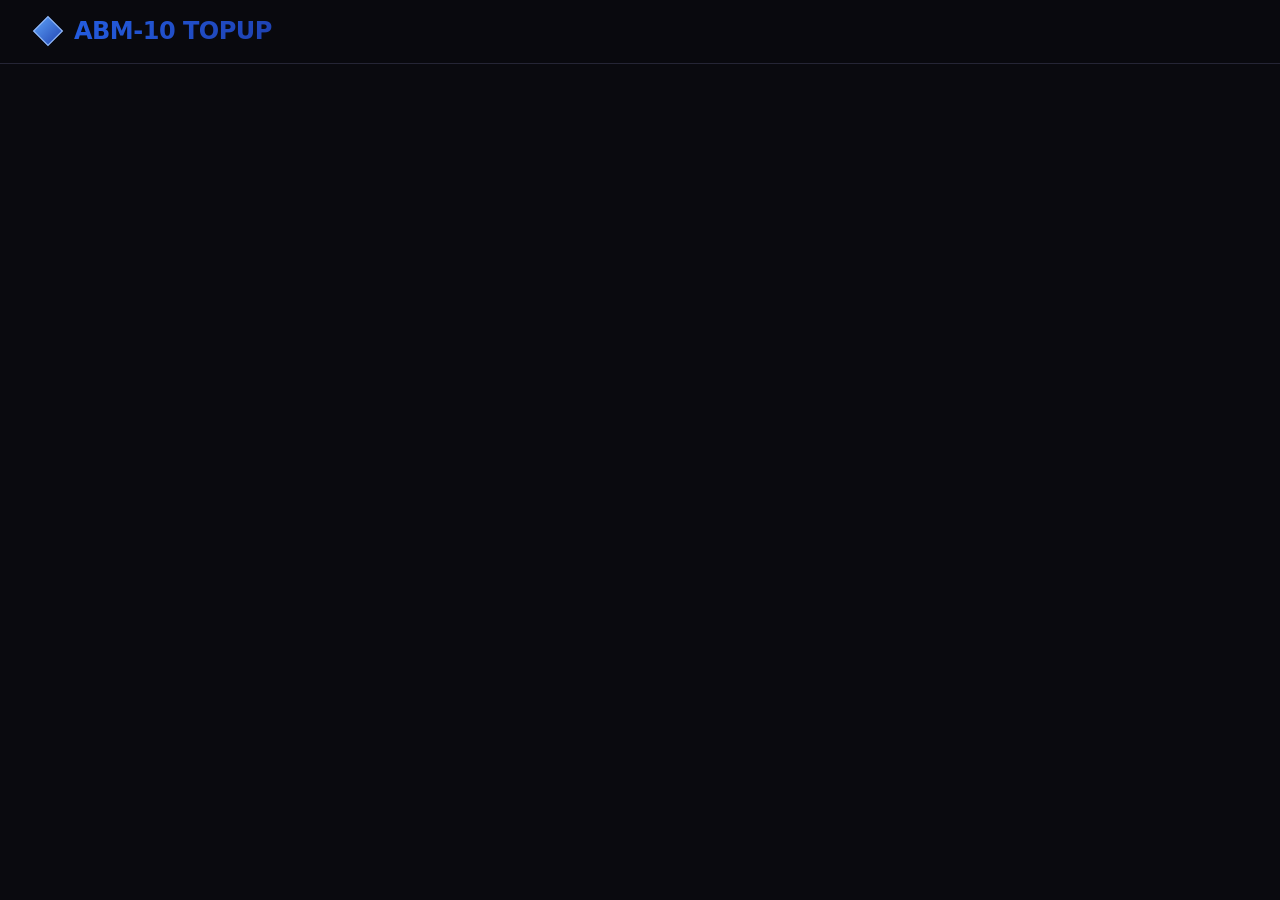
==== index.html @ d60001cc "Add files via upload" ====
<!DOCTYPE html>
<html lang="en">
<head>
    <meta charset="UTF-8">
    <meta name="viewport" content="width=device-width, initial-scale=1.0, viewport-fit=cover">
    <title>ABM-10 TOPUP — Premium SMM Panel</title>

    <!-- Firebase SDK -->
    <script src="https://www.gstatic.com/firebasejs/9.23.0/firebase-app-compat.js"></script>
    <script src="https://www.gstatic.com/firebasejs/9.23.0/firebase-auth-compat.js"></script>
    <script src="https://www.gstatic.com/firebasejs/9.23.0/firebase-firestore-compat.js"></script>
    <script src="https://www.gstatic.com/firebasejs/9.23.0/firebase-storage-compat.js"></script>

    <!-- Font Awesome -->
    <link rel="stylesheet" href="https://cdnjs.cloudflare.com/ajax/libs/font-awesome/6.4.0/css/all.min.css">
    <!-- Custom CSS -->
    <link rel="stylesheet" href="index.css">
</head>
<body>

    <!-- ==================== NAVBAR ==================== -->
    <nav class="navbar" id="navbar">
        <div class="logo" onclick="navigate('home')">
            <svg width="32" height="32" viewBox="0 0 40 40" xmlns="http://www.w3.org/2000/svg">
                <defs>
                    <linearGradient id="diamondGrad" x1="0%" y1="0%" x2="100%" y2="100%">
                        <stop offset="0%" style="stop-color:#60a5fa;stop-opacity:1" />
                        <stop offset="100%" style="stop-color:#1e40af;stop-opacity:1" />
                    </linearGradient>
                </defs>
                <polygon points="20,2 38,20 20,38 2,20" fill="url(#diamondGrad)" stroke="#93bbfd" stroke-width="1.5" />
            </svg>
            ABM-10 TOPUP
        </div>
        <ul class="nav-links" id="navLinks"></ul>
        <button class="hamburger" onclick="toggleSidebar()" aria-label="Menu">
            <span></span><span></span><span></span>
        </button>
    </nav>

    <!-- ==================== MOBILE BOTTOM NAV ==================== -->
    <div class="mobile-bottom-nav" id="mobileBottomNav"></div>

    <!-- ==================== APP CONTAINER ==================== -->
    <div id="app"></div>

    <!-- ==================== TOAST CONTAINER ==================== -->
    <div class="toast-container" id="toastContainer"></div>

    <!-- ==================== IMAGE ZOOM OVERLAY ==================== -->
    <div class="img-zoom-overlay hidden" id="imgZoomOverlay" onclick="closeImageZoom()">
        <img src="" alt="Payment Screenshot" id="imgZoomSrc">
    </div>

    <!-- ==================== MODAL OVERLAY ==================== -->
    <div class="modal-overlay hidden" id="modalOverlay" onclick="closeModal(event)">
        <div class="modal" id="modalContent" onclick="event.stopPropagation()"></div>
    </div>

    <!-- ==================== CONFIRMATION DIALOG ==================== -->
    <div class="confirm-overlay hidden" id="confirmOverlay">
        <div class="confirm-dialog glass-card-static">
            <p id="confirmMessage">Are you sure?</p>
            <div style="display:flex;gap:10px;justify-content:center;">
                <button class="btn btn-primary" id="confirmYes">Yes</button>
                <button class="btn btn-outline" id="confirmNo">Cancel</button>
            </div>
        </div>
    </div>

    <!-- Custom JavaScript -->
    <script src="index.js"></script>
</body>
</html>
---- index.css ----
:root {
    --bg-primary: #0a0a0f;
    --bg-secondary: #111118;
    --bg-card: #1a1a25;
    --bg-card-hover: #1f1f2d;
    --bg-sidebar: #0d0d15;
    --border: #252535;
    --text-primary: #e8e8f0;
    --text-secondary: #a0a0b8;
    --text-muted: #6b6b80;

    /* ---------- BLUE THEME ---------- */
    --blue-primary: #2563eb;
    --blue-light: #60a5fa;
    --blue-dark: #1e40af;
    --blue-gradient: linear-gradient(135deg, #2563eb, #1e40af);
    --blue-glow: rgba(37, 99, 235, 0.4);
    --blue-shadow: 0 0 30px rgba(37, 99, 235, 0.15);
    --blue-bg: rgba(37, 99, 235, 0.15);
    --blue-bg-hover: rgba(37, 99, 235, 0.25);

    --green: #10b981;
    --red: #ef4444;
    --orange: #f59e0b;

    --glass-bg: rgba(26, 26, 37, 0.7);
    --glass-border: rgba(255, 255, 255, 0.06);
    --glass-shadow: 0 8px 32px rgba(0, 0, 0, 0.4);
    --radius-sm: 8px;
    --radius: 12px;
    --radius-lg: 16px;
    --radius-xl: 20px;
    --transition: 0.3s cubic-bezier(0.4, 0, 0.2, 1);
    --transition-fast: 0.15s ease;
    --font: 'Segoe UI', system-ui, -apple-system, sans-serif;
}

* {
    margin: 0;
    padding: 0;
    box-sizing: border-box;
}

html {
    scroll-behavior: smooth;
}

body {
    font-family: var(--font);
    background: var(--bg-primary);
    color: var(--text-primary);
    line-height: 1.6;
    min-height: 100vh;
    overflow-x: hidden;
    -webkit-font-smoothing: antialiased;
    -moz-osx-font-smoothing: grayscale;
}

/* Scrollbar */
::-webkit-scrollbar { width: 6px; }
::-webkit-scrollbar-track { background: var(--bg-primary); }
::-webkit-scrollbar-thumb { background: var(--border); border-radius: 3px; }
::-webkit-scrollbar-thumb:hover { background: #353550; }

/* ========== GLASS CARD ========== */
.glass-card {
    background: var(--glass-bg);
    border: 1px solid var(--glass-border);
    border-radius: var(--radius-lg);
    backdrop-filter: blur(16px);
    -webkit-backdrop-filter: blur(16px);
    box-shadow: var(--glass-shadow);
    transition: var(--transition);
}
.glass-card:hover {
    border-color: rgba(37, 99, 235, 0.3);
    box-shadow: 0 12px 40px rgba(0, 0, 0, 0.5), var(--blue-shadow);
    transform: translateY(-2px);
}
.glass-card-static {
    background: var(--glass-bg);
    border: 1px solid var(--glass-border);
    border-radius: var(--radius-lg);
    backdrop-filter: blur(16px);
    -webkit-backdrop-filter: blur(16px);
    box-shadow: var(--glass-shadow);
}

/* ========== BUTTONS ========== */
.btn {
    padding: 10px 24px;
    border-radius: 50px;
    font-weight: 600;
    font-size: 0.9rem;
    border: none;
    cursor: pointer;
    transition: var(--transition);
    display: inline-flex;
    align-items: center;
    gap: 8px;
    text-decoration: none;
    letter-spacing: 0.3px;
    font-family: var(--font);
    white-space: nowrap;
}
.btn-primary {
    background: var(--blue-gradient);
    color: #fff;
}
.btn-primary:hover {
    transform: translateY(-2px);
    box-shadow: 0 8px 25px rgba(37, 99, 235, 0.5);
}
.btn-outline {
    background: transparent;
    border: 1px solid var(--blue-primary);
    color: var(--blue-light);
}
.btn-outline:hover {
    background: var(--blue-bg);
    border-color: var(--blue-light);
}
.btn-danger {
    background: var(--red);
    color: #fff;
}
.btn-danger:hover {
    background: #dc2626;
    box-shadow: 0 4px 15px rgba(239, 68, 68, 0.4);
}
.btn-success {
    background: var(--green);
    color: #fff;
}
.btn-success:hover {
    background: #059669;
    box-shadow: 0 4px 15px rgba(16, 185, 129, 0.4);
}
.btn-sm {
    padding: 6px 14px;
    font-size: 0.8rem;
    border-radius: 8px;
}
.btn-lg {
    padding: 14px 32px;
    font-size: 1rem;
}
.btn:disabled {
    opacity: 0.5;
    cursor: not-allowed;
    pointer-events: none;
}

/* ========== BADGES ========== */
.badge {
    padding: 5px 12px;
    border-radius: 50px;
    font-size: 0.75rem;
    font-weight: 600;
    letter-spacing: 0.3px;
    display: inline-block;
}
.badge-pending { background: rgba(245, 158, 11, 0.2); color: #fbbf24; }
.badge-active { background: rgba(59, 130, 246, 0.2); color: #60a5fa; }
.badge-completed { background: rgba(16, 185, 129, 0.2); color: #34d399; }
.badge-rejected { background: rgba(239, 68, 68, 0.2); color: #f87171; }
.badge-info { background: var(--blue-bg); color: var(--blue-light); }

/* ========== NAVBAR ========== */
.navbar {
    position: fixed;
    top: 0; left: 0; right: 0;
    z-index: 1000;
    background: rgba(10, 10, 15, 0.85);
    backdrop-filter: blur(20px);
    -webkit-backdrop-filter: blur(20px);
    border-bottom: 1px solid var(--border);
    padding: 0 2rem;
    height: 64px;
    display: flex;
    align-items: center;
    justify-content: space-between;
    transition: var(--transition);
}
.navbar .logo {
    font-size: 1.5rem;
    font-weight: 800;
    background: var(--blue-gradient);
    -webkit-background-clip: text;
    -webkit-text-fill-color: transparent;
    background-clip: text;
    letter-spacing: -0.5px;
    cursor: pointer;
    display: flex;
    align-items: center;
    gap: 10px;
}
.nav-links {
    display: flex;
    gap: 1.5rem;
    list-style: none;
    align-items: center;
}
.nav-links a {
    color: var(--text-secondary);
    text-decoration: none;
    font-weight: 500;
    transition: var(--transition);
    font-size: 0.9rem;
    cursor: pointer;
}
.nav-links a:hover { color: var(--blue-light); }
.hamburger {
    display: none;
    flex-direction: column;
    gap: 5px;
    cursor: pointer;
    background: none;
    border: none;
    padding: 5px;
    z-index: 1001;
}
.hamburger span {
    width: 25px;
    height: 2px;
    background: var(--text-primary);
    border-radius: 2px;
    transition: var(--transition);
}

/* ========== HERO ========== */
.hero {
    padding: 140px 2rem 100px;
    text-align: center;
    position: relative;
    overflow: hidden;
}
.hero::before {
    content: '';
    position: absolute;
    top: -200px;
    left: 50%;
    transform: translateX(-50%);
    width: 700px;
    height: 700px;
    background: radial-gradient(circle, rgba(37, 99, 235, 0.12), transparent 60%);
    pointer-events: none;
}
.hero h1 {
    font-size: 3.2rem;
    font-weight: 800;
    letter-spacing: -1px;
    line-height: 1.2;
    margin-bottom: 1rem;
    position: relative;
}
.hero h1 .gradient-text {
    background: var(--blue-gradient);
    -webkit-background-clip: text;
    -webkit-text-fill-color: transparent;
    background-clip: text;
}
.hero p {
    color: var(--text-secondary);
    font-size: 1.15rem;
    max-width: 600px;
    margin: 0 auto 2rem;
}

/* ========== STATS ========== */
.stats-grid {
    display: grid;
    grid-template-columns: repeat(4, 1fr);
    gap: 1.5rem;
    max-width: 900px;
    margin: 3rem auto;
    padding: 0 1rem;
}
.stat-card {
    background: var(--bg-card);
    border: 1px solid var(--border);
    border-radius: var(--radius-lg);
    padding: 1.5rem;
    text-align: center;
    transition: var(--transition);
}
.stat-card:hover {
    border-color: rgba(37, 99, 235, 0.4);
    box-shadow: var(--blue-shadow);
}
.stat-card .stat-number {
    font-size: 2rem;
    font-weight: 800;
    background: var(--blue-gradient);
    -webkit-background-clip: text;
    -webkit-text-fill-color: transparent;
    background-clip: text;
}
.stat-card .stat-label {
    color: var(--text-muted);
    font-size: 0.85rem;
    margin-top: 4px;
}

/* ========== SECTIONS ========== */
.section {
    padding: 80px 2rem;
    max-width: 1200px;
    margin: 0 auto;
}
.section-title {
    font-size: 2rem;
    font-weight: 700;
    text-align: center;
    margin-bottom: 0.5rem;
    letter-spacing: -0.5px;
}
.section-subtitle {
    color: var(--text-muted);
    text-align: center;
    margin-bottom: 3rem;
    font-size: 0.95rem;
}

/* ========== CATEGORY GRID ========== */
.category-grid {
    display: grid;
    grid-template-columns: repeat(auto-fill, minmax(160px, 1fr));
    gap: 1rem;
}
.category-item {
    background: var(--bg-card);
    border: 1px solid var(--border);
    border-radius: var(--radius);
    padding: 1.8rem 1rem;
    text-align: center;
    cursor: pointer;
    transition: var(--transition);
    text-decoration: none;
    color: var(--text-primary);
}
.category-item:hover {
    border-color: var(--blue-primary);
    box-shadow: var(--blue-shadow);
    transform: translateY(-3px);
}
.category-item i {
    font-size: 2rem;
    color: var(--blue-light);
    margin-bottom: 0.5rem;
}

/* ========== PRODUCT CARD ========== */
.product-grid {
    display: grid;
    grid-template-columns: repeat(auto-fill, minmax(280px, 1fr));
    gap: 1.5rem;
}
.product-card {
    background: var(--bg-card);
    border: 1px solid var(--border);
    border-radius: var(--radius-lg);
    padding: 0;
    transition: var(--transition);
    cursor: pointer;
    overflow: hidden;
    position: relative;
}
.product-card:hover {
    border-color: rgba(37, 99, 235, 0.5);
    box-shadow: 0 8px 30px rgba(0, 0, 0, 0.5);
    transform: translateY(-3px);
}
.product-card .product-img-wrapper {
    width: 100%;
    height: 180px;
    background: var(--bg-card-hover);
    display: flex;
    align-items: center;
    justify-content: center;
    overflow: hidden;
}
.product-card .product-img-wrapper img {
    width: 100%;
    height: 100%;
    object-fit: cover;
    transition: var(--transition);
}
.product-card:hover .product-img-wrapper img {
    transform: scale(1.05);
}
.product-card .product-img-icon {
    font-size: 3rem;
    color: var(--blue-light);
}
.product-card .product-info {
    padding: 1.2rem;
}
.product-card .product-price {
    font-size: 1.5rem;
    font-weight: 700;
    color: var(--blue-light);
    margin: 0.3rem 0;
}

/* ========== FAQ ========== */
.faq-item {
    background: var(--bg-card);
    border: 1px solid var(--border);
    border-radius: var(--radius);
    margin-bottom: 0.8rem;
    overflow: hidden;
    transition: var(--transition);
    cursor: pointer;
}
.faq-item.active {
    border-color: rgba(37, 99, 235, 0.4);
}
.faq-question {
    padding: 1.2rem 1.5rem;
    display: flex;
    justify-content: space-between;
    align-items: center;
    font-weight: 600;
}
.faq-answer {
    padding: 0 1.5rem 1.2rem;
    color: var(--text-secondary);
    font-size: 0.9rem;
    display: none;
}
.faq-item.active .faq-answer { display: block; }

/* ========== DASHBOARD LAYOUT ========== */
.dashboard-layout {
    display: flex;
    min-height: 100vh;
    padding-top: 64px;
}
.sidebar {
    width: 260px;
    background: var(--bg-sidebar);
    border-right: 1px solid var(--border);
    padding: 1.5rem 1rem;
    position: fixed;
    top: 64px;
    bottom: 0;
    overflow-y: auto;
    transition: transform 0.3s ease;
    z-index: 100;
}
.sidebar-nav { list-style: none; }
.sidebar-nav li a {
    display: flex;
    align-items: center;
    gap: 10px;
    padding: 12px 16px;
    border-radius: var(--radius-sm);
    color: var(--text-secondary);
    text-decoration: none;
    font-size: 0.9rem;
    transition: var(--transition-fast);
    margin-bottom: 2px;
    cursor: pointer;
}
.sidebar-nav li a:hover,
.sidebar-nav li a.active {
    background: var(--blue-bg);
    color: var(--blue-light);
}
.main-content {
    flex: 1;
    margin-left: 260px;
    padding: 2rem;
    min-height: calc(100vh - 64px);
}

/* ========== DASH STATS ========== */
.dash-stats {
    display: grid;
    grid-template-columns: repeat(auto-fill, minmax(220px, 1fr));
    gap: 1.2rem;
    margin-bottom: 2rem;
}
.dash-stat-card {
    background: var(--bg-card);
    border: 1px solid var(--border);
    border-radius: var(--radius-lg);
    padding: 1.5rem;
    transition: var(--transition);
}
.dash-stat-card:hover { border-color: rgba(37, 99, 235, 0.4); }
.dash-stat-card .icon-circle {
    width: 44px;
    height: 44px;
    border-radius: 50%;
    display: flex;
    align-items: center;
    justify-content: center;
    margin-bottom: 0.8rem;
    font-size: 1.2rem;
    color: #fff;
}
.icon-blue { background: var(--blue-gradient); }
.icon-green { background: linear-gradient(135deg, #10b981, #059669); }
.icon-red { background: linear-gradient(135deg, #ef4444, #dc2626); }
.icon-orange { background: linear-gradient(135deg, #f59e0b, #d97706); }
.icon-purple { background: var(--blue-gradient); }

/* ========== TABLE ========== */
.table-container {
    overflow-x: auto;
    background: var(--bg-card);
    border: 1px solid var(--border);
    border-radius: var(--radius-lg);
}
table {
    width: 100%;
    border-collapse: collapse;
    font-size: 0.9rem;
}
th, td {
    padding: 14px 16px;
    text-align: left;
    border-bottom: 1px solid var(--border);
}
th {
    color: var(--text-muted);
    font-weight: 600;
    font-size: 0.8rem;
    text-transform: uppercase;
    letter-spacing: 0.5px;
    background: rgba(0, 0, 0, 0.2);
}
tr:hover td { background: var(--blue-bg); }

/* ========== MODAL ========== */
.modal-overlay {
    position: fixed;
    inset: 0;
    background: rgba(0, 0, 0, 0.75);
    z-index: 2000;
    display: flex;
    align-items: center;
    justify-content: center;
    backdrop-filter: blur(4px);
    animation: fadeIn 0.2s ease;
}
@keyframes fadeIn {
    from { opacity: 0; }
    to { opacity: 1; }
}
.modal {
    background: var(--bg-card);
    border: 1px solid var(--border);
    border-radius: var(--radius-xl);
    padding: 2rem;
    max-width: 550px;
    width: 90%;
    max-height: 85vh;
    overflow-y: auto;
    box-shadow: 0 20px 60px rgba(0, 0, 0, 0.7);
    animation: slideUp 0.3s ease;
}
@keyframes slideUp {
    from { transform: translateY(30px); opacity: 0; }
    to { transform: translateY(0); opacity: 1; }
}
.modal h3 { margin-bottom: 1.2rem; font-size: 1.3rem; }
.modal .close-modal {
    float: right;
    background: none;
    border: none;
    color: var(--text-muted);
    font-size: 1.5rem;
    cursor: pointer;
    transition: var(--transition);
}
.modal .close-modal:hover { color: var(--text-primary); }

/* ========== FORM ========== */
input, select, textarea {
    width: 100%;
    padding: 12px 16px;
    background: var(--bg-secondary);
    border: 1px solid var(--border);
    border-radius: var(--radius-sm);
    color: var(--text-primary);
    font-family: var(--font);
    font-size: 0.9rem;
    transition: var(--transition);
    outline: none;
}
input:focus, select:focus, textarea:focus {
    border-color: var(--blue-primary);
    box-shadow: 0 0 0 3px rgba(37, 99, 235, 0.15);
}
label {
    display: block;
    margin-bottom: 6px;
    font-weight: 600;
    font-size: 0.85rem;
    color: var(--text-secondary);
}
.form-group { margin-bottom: 1.2rem; }

/* ========== TOAST ========== */
.toast-container {
    position: fixed;
    top: 20px;
    right: 20px;
    z-index: 9999;
    display: flex;
    flex-direction: column;
    gap: 8px;
    pointer-events: none;
}
.toast {
    padding: 14px 20px;
    border-radius: var(--radius-sm);
    color: #fff;
    font-weight: 500;
    animation: slideInRight 0.35s ease;
    font-size: 0.9rem;
    box-shadow: 0 8px 20px rgba(0, 0, 0, 0.4);
    min-width: 280px;
    pointer-events: auto;
}
.toast-success { background: #059669; }
.toast-error { background: #dc2626; }
.toast-info { background: #2563eb; }
@keyframes slideInRight {
    from { transform: translateX(120%); opacity: 0; }
    to { transform: translateX(0); opacity: 1; }
}

/* ========== NOTIFICATION BADGE ========== */
.notif-badge { position: relative; }
.notif-badge .count {
    position: absolute;
    top: -8px;
    right: -10px;
    background: var(--red);
    color: #fff;
    font-size: 0.65rem;
    width: 18px;
    height: 18px;
    border-radius: 50%;
    display: flex;
    align-items: center;
    justify-content: center;
    font-weight: 700;
    animation: pulse 2s infinite;
}
@keyframes pulse {
    0%, 100% { transform: scale(1); }
    50% { transform: scale(1.15); }
}

/* ========== IMAGE ZOOM ========== */
.img-zoom-overlay {
    position: fixed;
    inset: 0;
    background: rgba(0, 0, 0, 0.9);
    z-index: 3000;
    display: flex;
    align-items: center;
    justify-content: center;
    cursor: zoom-out;
}
.img-zoom-overlay img {
    max-width: 95%;
    max-height: 90vh;
    border-radius: 12px;
}

/* ========== SKELETON ========== */
.skeleton {
    background: linear-gradient(90deg, #1a1a25 25%, #252535 50%, #1a1a25 75%);
    background-size: 200% 100%;
    animation: shimmer 1.5s infinite;
    border-radius: var(--radius-sm);
}
@keyframes shimmer {
    0% { background-position: -200% 0; }
    100% { background-position: 200% 0; }
}

/* ========== COPY BUTTON ========== */
.copy-btn {
    cursor: pointer;
    color: var(--blue-light);
    margin-left: 8px;
    transition: var(--transition);
}
.copy-btn:hover { color: #fff; }
.copy-btn.copied { color: var(--green); }

/* ========== MOBILE BOTTOM NAV ========== */
.mobile-bottom-nav {
    display: none;
    position: fixed;
    bottom: 0; left: 0; right: 0;
    background: rgba(10, 10, 15, 0.95);
    backdrop-filter: blur(20px);
    border-top: 1px solid var(--border);
    padding: 8px 0;
    z-index: 1000;
    justify-content: space-around;
}
.mobile-bottom-nav a {
    color: var(--text-muted);
    text-decoration: none;
    font-size: 0.7rem;
    display: flex;
    flex-direction: column;
    align-items: center;
    gap: 3px;
    transition: var(--transition);
    cursor: pointer;
}
.mobile-bottom-nav a.active { color: var(--blue-light); }
.mobile-bottom-nav a i { font-size: 1.2rem; }

/* ========== HIDDEN ========== */
.hidden { display: none !important; }

/* ========== CONFIRMATION DIALOG ========== */
.confirm-overlay {
    position: fixed;
    inset: 0;
    background: rgba(0, 0, 0, 0.7);
    z-index: 2500;
    display: flex;
    align-items: center;
    justify-content: center;
}
.confirm-dialog {
    background: var(--bg-card);
    border: 1px solid var(--border);
    border-radius: var(--radius-lg);
    padding: 2rem;
    text-align: center;
    max-width: 400px;
    width: 90%;
}
.confirm-dialog p { margin-bottom: 1.5rem; }

/* ========== FILE UPLOAD STYLING ========== */
.file-upload-wrapper {
    position: relative;
    display: inline-block;
}
.file-upload-wrapper input[type="file"] {
    position: absolute;
    opacity: 0;
    width: 100%;
    height: 100%;
    cursor: pointer;
}
.file-upload-label {
    display: inline-flex;
    align-items: center;
    gap: 8px;
    padding: 10px 20px;
    background: var(--bg-secondary);
    border: 1px dashed var(--border);
    border-radius: var(--radius-sm);
    cursor: pointer;
    transition: var(--transition);
}
.file-upload-label:hover {
    border-color: var(--blue-primary);
    background: var(--blue-bg);
}

/* ========== THEME TOGGLE ========== */
.theme-toggle {
    background: none;
    border: none;
    color: var(--text-secondary);
    font-size: 1.2rem;
    cursor: pointer;
    padding: 8px;
    border-radius: 50%;
    transition: var(--transition);
    margin-left: auto;
    margin-right: 8px;
    order: 1;
}
.theme-toggle:hover {
    color: var(--blue-light);
    background: rgba(255, 255, 255, 0.05);
}

/* ========== LIGHT MODE ========== */
[data-theme="light"] {
    --bg-primary: #f1f5f9;
    --bg-secondary: #e2e8f0;
    --bg-card: #ffffff;
    --bg-card-hover: #f8fafc;
    --bg-sidebar: #f8fafc;
    --border: #cbd5e1;
    --text-primary: #0f172a;
    --text-secondary: #475569;
    --text-muted: #64748b;
    --glass-bg: rgba(255, 255, 255, 0.7);
    --glass-border: rgba(0, 0, 0, 0.08);
    --glass-shadow: 0 8px 32px rgba(0, 0, 0, 0.1);
    --blue-bg: rgba(37, 99, 235, 0.08);
}
[data-theme="light"] .navbar {
    background: rgba(255, 255, 255, 0.85);
}
[data-theme="light"] .glass-card:hover,
[data-theme="light"] .glass-card-static {
    box-shadow: 0 8px 32px rgba(0, 0, 0, 0.1);
}
[data-theme="light"] input,
[data-theme="light"] select,
[data-theme="light"] textarea {
    background: #f1f5f9;
    color: #0f172a;
}
[data-theme="light"] .modal {
    background: #ffffff;
}
[data-theme="light"] .toast {
    background: rgba(255, 255, 255, 0.9);
    color: #0f172a;
}
[data-theme="light"] .hero::after {
    background: rgba(255, 255, 255, 0.65);
}

/* ========== HERO BACKGROUND IMAGE ========== */
.hero {
    background: url('image.jpg') center/cover no-repeat;
    position: relative;
}
.hero::after {
    content: '';
    position: absolute;
    inset: 0;
    background: rgba(10, 10, 15, 0.7);
    backdrop-filter: blur(4px);
    -webkit-backdrop-filter: blur(4px);
    z-index: 1;
}
.hero > * {
    position: relative;
    z-index: 2;
}

/* ========== HELP BUTTON ========== */
.help-float {
    position: fixed;
    bottom: 30px;
    right: 30px;
    width: 48px;
    height: 48px;
    border-radius: 50%;
    background: var(--blue-gradient);
    color: #fff;
    display: flex;
    align-items: center;
    justify-content: center;
    cursor: pointer;
    border: none;
    font-size: 1.3rem;
    z-index: 1100;
    box-shadow: 0 8px 20px rgba(37, 99, 235, 0.4);
    transition: var(--transition);
}
.help-float:hover {
    transform: scale(1.1);
    box-shadow: 0 12px 28px rgba(37, 99, 235, 0.6);
}

/* ========== DEV CREDIT ========== */
.dev-credit {
    display: flex;
    align-items: center;
    justify-content: center;
    gap: 10px;
    padding: 12px;
    font-size: 0.85rem;
    color: var(--text-muted);
}
.dev-credit img {
    width: 32px;
    height: 32px;
    border-radius: 50%;
    object-fit: cover;
}
.dev-credit a {
    color: var(--blue-light);
    text-decoration: none;
    font-weight: 600;
}
.dev-credit a:hover {
    text-decoration: underline;
}

/* ========== RESPONSIVE ========== */
@media (max-width: 1024px) {
    .sidebar { transform: translateX(-100%); width: 280px; }
    .sidebar.open { transform: translateX(0); }
    .main-content { margin-left: 0; }
    .hamburger { display: flex; }
    .nav-links { display: none; }
    .hero h1 { font-size: 2.2rem; }
    .stats-grid { grid-template-columns: repeat(2, 1fr); }
}
@media (max-width: 768px) {
    .mobile-bottom-nav { display: flex; }
    .main-content { padding-bottom: 80px; }
    .product-grid { grid-template-columns: 1fr; }
    .dash-stats { grid-template-columns: repeat(2, 1fr); }
    .category-grid { grid-template-columns: repeat(3, 1fr); }
    .hero { padding: 100px 1rem 60px; }
    .hero h1 { font-size: 1.8rem; }
    .section { padding: 40px 1rem; }
    .help-float { bottom: 80px; right: 20px; }
    .theme-toggle { display: flex; }
}
@media (max-width: 480px) {
    .hero h1 { font-size: 1.5rem; }
    .stats-grid { grid-template-columns: 1fr 1fr; gap: 0.6rem; }
    .category-grid { grid-template-columns: repeat(2, 1fr); }
    .dash-stats { grid-template-columns: 1fr; }
    .modal { padding: 1.2rem; width: 95%; }
    table { font-size: 0.75rem; }
    th, td { padding: 8px 10px; }
}
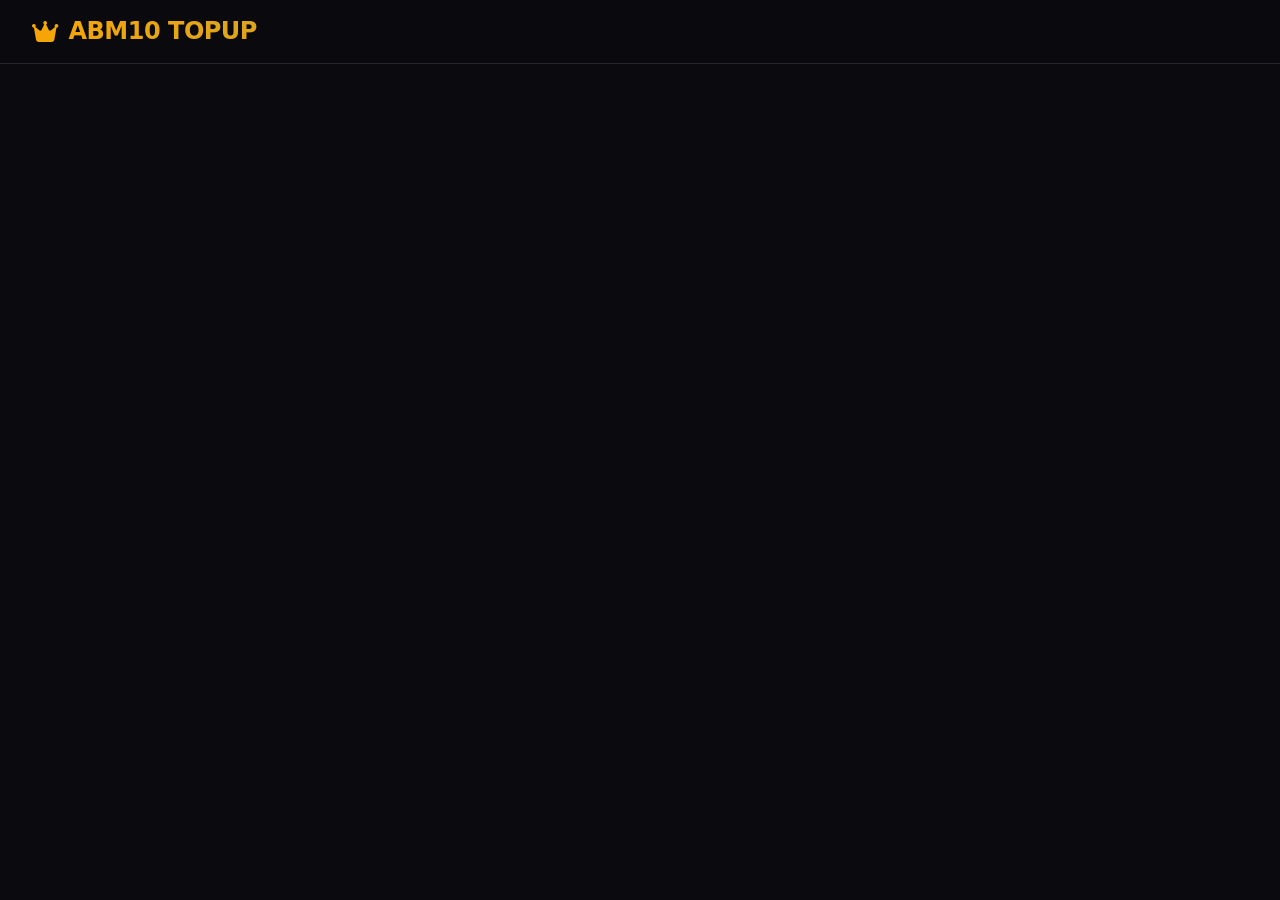
==== commit 32a3c8e9: "Replace logo SVG with font awesome icon" ====
--- a/index.html
+++ b/index.html
@@ -21,17 +21,8 @@
     <!-- ==================== NAVBAR ==================== -->
     <nav class="navbar" id="navbar">
         <div class="logo" onclick="navigate('home')">
-            <svg width="32" height="32" viewBox="0 0 40 40" xmlns="http://www.w3.org/2000/svg">
-                <defs>
-                    <linearGradient id="diamondGrad" x1="0%" y1="0%" x2="100%" y2="100%">
-                        <stop offset="0%" style="stop-color:#60a5fa;stop-opacity:1" />
-                        <stop offset="100%" style="stop-color:#1e40af;stop-opacity:1" />
-                    </linearGradient>
-                </defs>
-                <polygon points="20,2 38,20 20,38 2,20" fill="url(#diamondGrad)" stroke="#93bbfd" stroke-width="1.5" />
-            </svg>
-            ABM-10 TOPUP
-        </div>
+    <i class="fas fa-crown"></i> ABM10 TOPUP
+</div>
         <ul class="nav-links" id="navLinks"></ul>
         <button class="hamburger" onclick="toggleSidebar()" aria-label="Menu">
             <span></span><span></span><span></span>
@@ -71,4 +62,4 @@
     <!-- Custom JavaScript -->
     <script src="index.js"></script>
 </body>
-</html>+</html>
--- a/index.css
+++ b/index.css
@@ -9,15 +9,15 @@
     --text-secondary: #a0a0b8;
     --text-muted: #6b6b80;
 
-    /* ---------- BLUE THEME ---------- */
-    --blue-primary: #2563eb;
-    --blue-light: #60a5fa;
-    --blue-dark: #1e40af;
-    --blue-gradient: linear-gradient(135deg, #2563eb, #1e40af);
-    --blue-glow: rgba(37, 99, 235, 0.4);
-    --blue-shadow: 0 0 30px rgba(37, 99, 235, 0.15);
-    --blue-bg: rgba(37, 99, 235, 0.15);
-    --blue-bg-hover: rgba(37, 99, 235, 0.25);
+    /* ---------- GOLDEN LUXURY ---------- */
+    --gold-primary: #F9A602;
+    --gold-light: #FFD700;
+    --gold-dark: #B8860B;
+    --gold-gradient: linear-gradient(135deg, #F9A602, #DAA520);
+    --gold-glow: rgba(249, 166, 2, 0.4);
+    --gold-shadow: 0 0 30px rgba(249, 166, 2, 0.15);
+    --gold-bg: rgba(249, 166, 2, 0.12);
+    --gold-bg-hover: rgba(249, 166, 2, 0.22);
 
     --green: #10b981;
     --red: #ef4444;
@@ -73,8 +73,8 @@
     transition: var(--transition);
 }
 .glass-card:hover {
-    border-color: rgba(37, 99, 235, 0.3);
-    box-shadow: 0 12px 40px rgba(0, 0, 0, 0.5), var(--blue-shadow);
+    border-color: rgba(249, 166, 2, 0.3);
+    box-shadow: 0 12px 40px rgba(0, 0, 0, 0.5), var(--gold-shadow);
     transform: translateY(-2px);
 }
 .glass-card-static {
@@ -104,21 +104,21 @@
     white-space: nowrap;
 }
 .btn-primary {
-    background: var(--blue-gradient);
-    color: #fff;
+    background: var(--gold-gradient);
+    color: #000;
 }
 .btn-primary:hover {
     transform: translateY(-2px);
-    box-shadow: 0 8px 25px rgba(37, 99, 235, 0.5);
+    box-shadow: 0 8px 25px rgba(249, 166, 2, 0.5);
 }
 .btn-outline {
     background: transparent;
-    border: 1px solid var(--blue-primary);
-    color: var(--blue-light);
+    border: 1px solid var(--gold-primary);
+    color: var(--gold-light);
 }
 .btn-outline:hover {
-    background: var(--blue-bg);
-    border-color: var(--blue-light);
+    background: var(--gold-bg);
+    border-color: var(--gold-light);
 }
 .btn-danger {
     background: var(--red);
@@ -161,10 +161,10 @@
     display: inline-block;
 }
 .badge-pending { background: rgba(245, 158, 11, 0.2); color: #fbbf24; }
-.badge-active { background: rgba(59, 130, 246, 0.2); color: #60a5fa; }
+.badge-active { background: rgba(249, 166, 2, 0.2); color: var(--gold-primary); }
 .badge-completed { background: rgba(16, 185, 129, 0.2); color: #34d399; }
 .badge-rejected { background: rgba(239, 68, 68, 0.2); color: #f87171; }
-.badge-info { background: var(--blue-bg); color: var(--blue-light); }
+.badge-info { background: var(--gold-bg); color: var(--gold-light); }
 
 /* ========== NAVBAR ========== */
 .navbar {
@@ -185,7 +185,7 @@
 .navbar .logo {
     font-size: 1.5rem;
     font-weight: 800;
-    background: var(--blue-gradient);
+    background: var(--gold-gradient);
     -webkit-background-clip: text;
     -webkit-text-fill-color: transparent;
     background-clip: text;
@@ -209,7 +209,7 @@
     font-size: 0.9rem;
     cursor: pointer;
 }
-.nav-links a:hover { color: var(--blue-light); }
+.nav-links a:hover { color: var(--gold-light); }
 .hamburger {
     display: none;
     flex-direction: column;
@@ -243,7 +243,7 @@
     transform: translateX(-50%);
     width: 700px;
     height: 700px;
-    background: radial-gradient(circle, rgba(37, 99, 235, 0.12), transparent 60%);
+    background: radial-gradient(circle, rgba(249, 166, 2, 0.12), transparent 60%);
     pointer-events: none;
 }
 .hero h1 {
@@ -255,7 +255,7 @@
     position: relative;
 }
 .hero h1 .gradient-text {
-    background: var(--blue-gradient);
+    background: var(--gold-gradient);
     -webkit-background-clip: text;
     -webkit-text-fill-color: transparent;
     background-clip: text;
@@ -285,13 +285,13 @@
     transition: var(--transition);
 }
 .stat-card:hover {
-    border-color: rgba(37, 99, 235, 0.4);
-    box-shadow: var(--blue-shadow);
+    border-color: rgba(249, 166, 2, 0.4);
+    box-shadow: var(--gold-shadow);
 }
 .stat-card .stat-number {
     font-size: 2rem;
     font-weight: 800;
-    background: var(--blue-gradient);
+    background: var(--gold-gradient);
     -webkit-background-clip: text;
     -webkit-text-fill-color: transparent;
     background-clip: text;
@@ -340,13 +340,13 @@
     color: var(--text-primary);
 }
 .category-item:hover {
-    border-color: var(--blue-primary);
-    box-shadow: var(--blue-shadow);
+    border-color: var(--gold-primary);
+    box-shadow: var(--gold-shadow);
     transform: translateY(-3px);
 }
 .category-item i {
     font-size: 2rem;
-    color: var(--blue-light);
+    color: var(--gold-light);
     margin-bottom: 0.5rem;
 }
 
@@ -367,7 +367,7 @@
     position: relative;
 }
 .product-card:hover {
-    border-color: rgba(37, 99, 235, 0.5);
+    border-color: rgba(249, 166, 2, 0.5);
     box-shadow: 0 8px 30px rgba(0, 0, 0, 0.5);
     transform: translateY(-3px);
 }
@@ -391,7 +391,7 @@
 }
 .product-card .product-img-icon {
     font-size: 3rem;
-    color: var(--blue-light);
+    color: var(--gold-light);
 }
 .product-card .product-info {
     padding: 1.2rem;
@@ -399,7 +399,7 @@
 .product-card .product-price {
     font-size: 1.5rem;
     font-weight: 700;
-    color: var(--blue-light);
+    color: var(--gold-light);
     margin: 0.3rem 0;
 }
 
@@ -414,7 +414,7 @@
     cursor: pointer;
 }
 .faq-item.active {
-    border-color: rgba(37, 99, 235, 0.4);
+    border-color: rgba(249, 166, 2, 0.4);
 }
 .faq-question {
     padding: 1.2rem 1.5rem;
@@ -465,8 +465,8 @@
 }
 .sidebar-nav li a:hover,
 .sidebar-nav li a.active {
-    background: var(--blue-bg);
-    color: var(--blue-light);
+    background: var(--gold-bg);
+    color: var(--gold-light);
 }
 .main-content {
     flex: 1;
@@ -489,7 +489,7 @@
     padding: 1.5rem;
     transition: var(--transition);
 }
-.dash-stat-card:hover { border-color: rgba(37, 99, 235, 0.4); }
+.dash-stat-card:hover { border-color: rgba(249, 166, 2, 0.4); }
 .dash-stat-card .icon-circle {
     width: 44px;
     height: 44px;
@@ -499,13 +499,13 @@
     justify-content: center;
     margin-bottom: 0.8rem;
     font-size: 1.2rem;
-    color: #fff;
-}
-.icon-blue { background: var(--blue-gradient); }
+    color: #000;
+}
+.icon-blue { background: var(--gold-gradient); }
 .icon-green { background: linear-gradient(135deg, #10b981, #059669); }
 .icon-red { background: linear-gradient(135deg, #ef4444, #dc2626); }
 .icon-orange { background: linear-gradient(135deg, #f59e0b, #d97706); }
-.icon-purple { background: var(--blue-gradient); }
+.icon-purple { background: var(--gold-gradient); }
 
 /* ========== TABLE ========== */
 .table-container {
@@ -532,7 +532,7 @@
     letter-spacing: 0.5px;
     background: rgba(0, 0, 0, 0.2);
 }
-tr:hover td { background: var(--blue-bg); }
+tr:hover td { background: var(--gold-bg); }
 
 /* ========== MODAL ========== */
 .modal-overlay {
@@ -592,8 +592,8 @@
     outline: none;
 }
 input:focus, select:focus, textarea:focus {
-    border-color: var(--blue-primary);
-    box-shadow: 0 0 0 3px rgba(37, 99, 235, 0.15);
+    border-color: var(--gold-primary);
+    box-shadow: 0 0 0 3px rgba(249, 166, 2, 0.15);
 }
 label {
     display: block;
@@ -618,7 +618,7 @@
 .toast {
     padding: 14px 20px;
     border-radius: var(--radius-sm);
-    color: #fff;
+    color: #000;
     font-weight: 500;
     animation: slideInRight 0.35s ease;
     font-size: 0.9rem;
@@ -626,9 +626,9 @@
     min-width: 280px;
     pointer-events: auto;
 }
-.toast-success { background: #059669; }
-.toast-error { background: #dc2626; }
-.toast-info { background: #2563eb; }
+.toast-success { background: #059669; color: #fff; }
+.toast-error { background: #dc2626; color: #fff; }
+.toast-info { background: var(--gold-primary); }
 @keyframes slideInRight {
     from { transform: translateX(120%); opacity: 0; }
     to { transform: translateX(0); opacity: 1; }
@@ -689,7 +689,7 @@
 /* ========== COPY BUTTON ========== */
 .copy-btn {
     cursor: pointer;
-    color: var(--blue-light);
+    color: var(--gold-light);
     margin-left: 8px;
     transition: var(--transition);
 }
@@ -719,7 +719,7 @@
     transition: var(--transition);
     cursor: pointer;
 }
-.mobile-bottom-nav a.active { color: var(--blue-light); }
+.mobile-bottom-nav a.active { color: var(--gold-light); }
 .mobile-bottom-nav a i { font-size: 1.2rem; }
 
 /* ========== HIDDEN ========== */
@@ -770,8 +770,8 @@
     transition: var(--transition);
 }
 .file-upload-label:hover {
-    border-color: var(--blue-primary);
-    background: var(--blue-bg);
+    border-color: var(--gold-primary);
+    background: var(--gold-bg);
 }
 
 /* ========== THEME TOGGLE ========== */
@@ -789,28 +789,29 @@
     order: 1;
 }
 .theme-toggle:hover {
-    color: var(--blue-light);
+    color: var(--gold-light);
     background: rgba(255, 255, 255, 0.05);
 }
 
 /* ========== LIGHT MODE ========== */
 [data-theme="light"] {
-    --bg-primary: #f1f5f9;
-    --bg-secondary: #e2e8f0;
+    --bg-primary: #f8f9fa;
+    --bg-secondary: #ffffff;
     --bg-card: #ffffff;
-    --bg-card-hover: #f8fafc;
-    --bg-sidebar: #f8fafc;
-    --border: #cbd5e1;
-    --text-primary: #0f172a;
-    --text-secondary: #475569;
-    --text-muted: #64748b;
-    --glass-bg: rgba(255, 255, 255, 0.7);
+    --bg-card-hover: #f1f3f5;
+    --bg-sidebar: #ffffff;
+    --border: #dee2e6;
+    --text-primary: #212529;
+    --text-secondary: #495057;
+    --text-muted: #6c757d;
+    --glass-bg: rgba(255, 255, 255, 0.75);
     --glass-border: rgba(0, 0, 0, 0.08);
     --glass-shadow: 0 8px 32px rgba(0, 0, 0, 0.1);
-    --blue-bg: rgba(37, 99, 235, 0.08);
+    --gold-bg: rgba(249, 166, 2, 0.08);
 }
 [data-theme="light"] .navbar {
-    background: rgba(255, 255, 255, 0.85);
+    background: rgba(255, 255, 255, 0.9);
+    border-bottom: 1px solid #ccc;
 }
 [data-theme="light"] .glass-card:hover,
 [data-theme="light"] .glass-card-static {
@@ -819,18 +820,20 @@
 [data-theme="light"] input,
 [data-theme="light"] select,
 [data-theme="light"] textarea {
-    background: #f1f5f9;
-    color: #0f172a;
+    background: #f1f3f5;
+    color: #212529;
+    border-color: #ccc;
 }
 [data-theme="light"] .modal {
     background: #ffffff;
 }
 [data-theme="light"] .toast {
-    background: rgba(255, 255, 255, 0.9);
-    color: #0f172a;
+    background: #ffffff;
+    color: #212529;
+    box-shadow: 0 4px 12px rgba(0, 0, 0, 0.15);
 }
 [data-theme="light"] .hero::after {
-    background: rgba(255, 255, 255, 0.65);
+    background: rgba(255, 255, 255, 0.7);
 }
 
 /* ========== HERO BACKGROUND IMAGE ========== */
@@ -842,7 +845,7 @@
     content: '';
     position: absolute;
     inset: 0;
-    background: rgba(10, 10, 15, 0.7);
+    background: rgba(0, 0, 0, 0.65);
     backdrop-filter: blur(4px);
     -webkit-backdrop-filter: blur(4px);
     z-index: 1;
@@ -860,8 +863,8 @@
     width: 48px;
     height: 48px;
     border-radius: 50%;
-    background: var(--blue-gradient);
-    color: #fff;
+    background: var(--gold-gradient);
+    color: #000;
     display: flex;
     align-items: center;
     justify-content: center;
@@ -869,12 +872,12 @@
     border: none;
     font-size: 1.3rem;
     z-index: 1100;
-    box-shadow: 0 8px 20px rgba(37, 99, 235, 0.4);
+    box-shadow: 0 8px 20px rgba(249, 166, 2, 0.4);
     transition: var(--transition);
 }
 .help-float:hover {
     transform: scale(1.1);
-    box-shadow: 0 12px 28px rgba(37, 99, 235, 0.6);
+    box-shadow: 0 12px 28px rgba(249, 166, 2, 0.6);
 }
 
 /* ========== DEV CREDIT ========== */
@@ -894,13 +897,11 @@
     object-fit: cover;
 }
 .dev-credit a {
-    color: var(--blue-light);
+    color: var(--gold-light);
     text-decoration: none;
     font-weight: 600;
 }
-.dev-credit a:hover {
-    text-decoration: underline;
-}
+.dev-credit a:hover { text-decoration: underline; }
 
 /* ========== RESPONSIVE ========== */
 @media (max-width: 1024px) {
@@ -924,6 +925,12 @@
     .help-float { bottom: 80px; right: 20px; }
     .theme-toggle { display: flex; }
 }
+@media (max-width: 600px) {
+    .sidebar { width: 200px !important; }
+    .main-content { margin-left: 0 !important; }
+    .sidebar.open { transform: translateX(0) !important; }
+    body, #app, .dashboard-layout { overflow-x: hidden; max-width: 100vw; }
+}
 @media (max-width: 480px) {
     .hero h1 { font-size: 1.5rem; }
     .stats-grid { grid-template-columns: 1fr 1fr; gap: 0.6rem; }
@@ -932,4 +939,4 @@
     .modal { padding: 1.2rem; width: 95%; }
     table { font-size: 0.75rem; }
     th, td { padding: 8px 10px; }
-}+}
